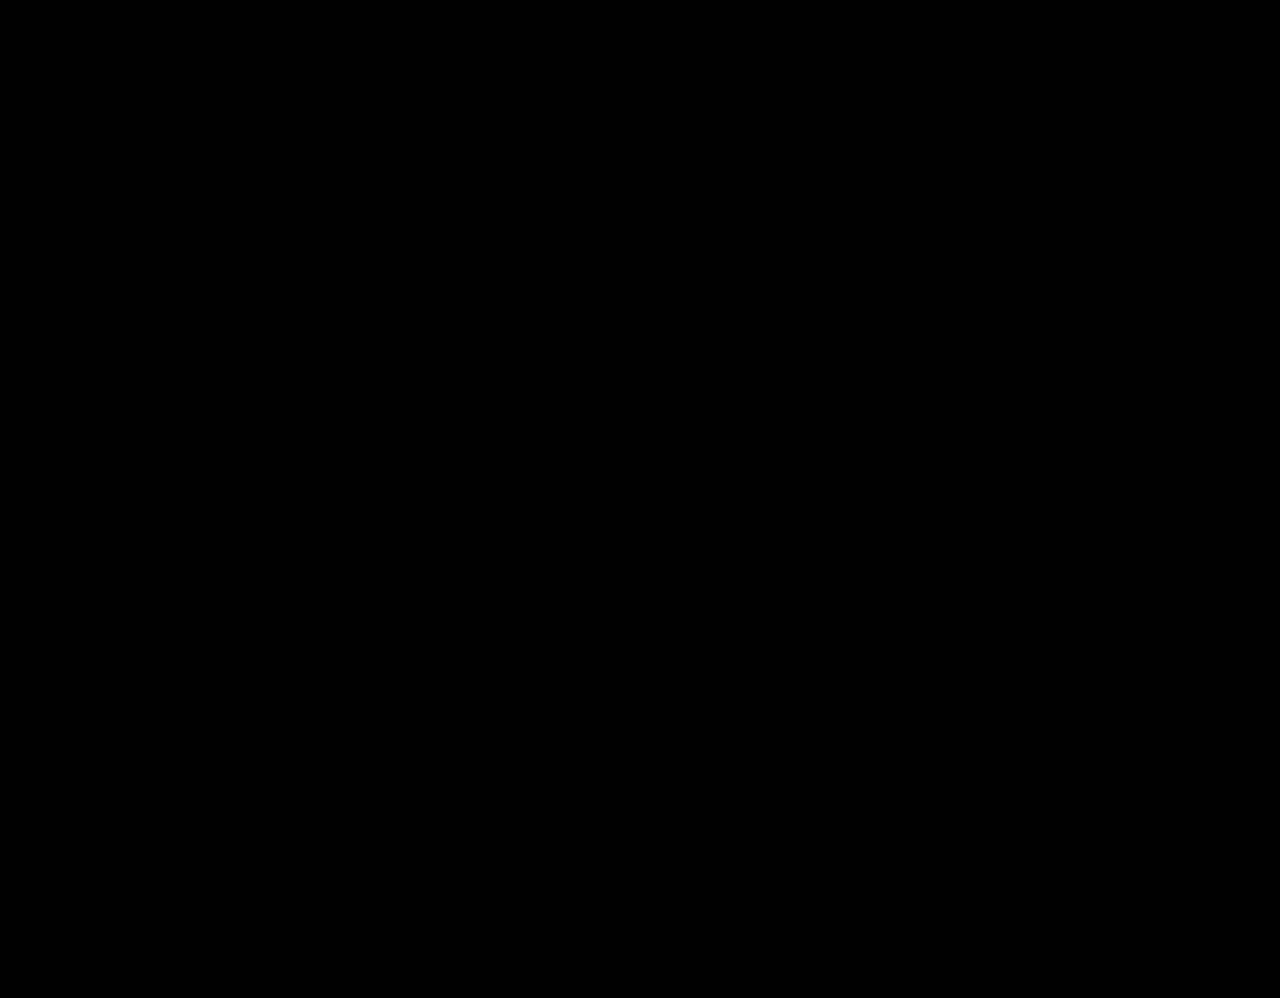
==== index.html @ 31f77846 "inital commit" ====
<!DOCTYPE html>
<html lang="en">
  <head>
    <link rel="stylesheet" href="index.css" />
    <script src="index.js" defer></script>
   <meta charset="UTF-8" />
    <meta name="viewport" content="width=device-width, initial-scale=1.0" />
    <title>Tetris</title>
  </head>
  <body>
<canvas id="canvas1"></canvas>

<h1 id="gameTitle">Tetris</h1>

    <h2 id="score">Score: 0</h2>

  <div id="sidePanel">
      <div id="gameHistory"><p id="gameHistoryTitle">Game history</p>
      <div id="gameHistoryContainer"><p id="scoreHistory">High score: 0<br>
      Last score: 0<br>
      Games played: 0
      </p></div>
      <div>
     <button id="entierHistoryButton"><p id="entierHistoryText">Entier history</p></button>
    </div>
      </div>

      <div id="keyBinds">
        <p id="keyBindsText">Keybinds:
          <br><br>Move shapes:<br>
          -S(move down)<br>
          -A(move left)<br>-D(move right)
          <br><br>Other:<br>
          -R(rotate)<br>
          -Esc(pause)</p>
        </div>
    </div>

</body>
</html>
---- index.css ----
body{
  background-color: black;
}

p{
  color: aliceblue;
}

#keyBinds{
  border-color: aliceblue;
  border-style: solid;
  border-radius: 5px;
  background-color: rgba(0, 0, 0, 0);
  display: inline-flex;
  margin-bottom: 3cm;
  }

#keyBindsText{
font-size: larger;
}

#gameHistoryTitle{
  font-size: 30px;
  border-style: solid;
  padding: 10px;
  }

#gameHistoryContainer{
  border-color: aliceblue;
  border-style: solid;
  border-radius: 5px;
  background-color: rgba(0, 0, 0, 0);
  display: inline-flex;
 padding: 5px;
  padding-right: 10px;
}

#scoreHistory{
  font-size: larger;
 }

 #entierHistoryButton{
  margin-bottom: 5cm;
 }

 #entierHistoryText{
  font-size: medium;
  
 }

 #entierHistoryButton{
  margin-left: 15px;
  background-color: rgba(0, 0, 0, 0);
  border-style: solid;
  border-color: aliceblue;
 }

 #entierHistoryButton{
  margin-left: 15px;
  background-color: rgba(0, 0, 0, 0);
  border-style: solid;
  border-color: aliceblue;
 }

 #sidePanel{
  display: inline-block;
 }

 #gameTitle{
  color: aliceblue;
  margin-left: 60%;
 }

 #score{
  color: aliceblue;
  margin-left: 50%;
  }
 

#canvas1{
  position: absolute;
  width: 100%;
  height: 100%;
  background-color: black;
  top: 0;
  left: 0;
}
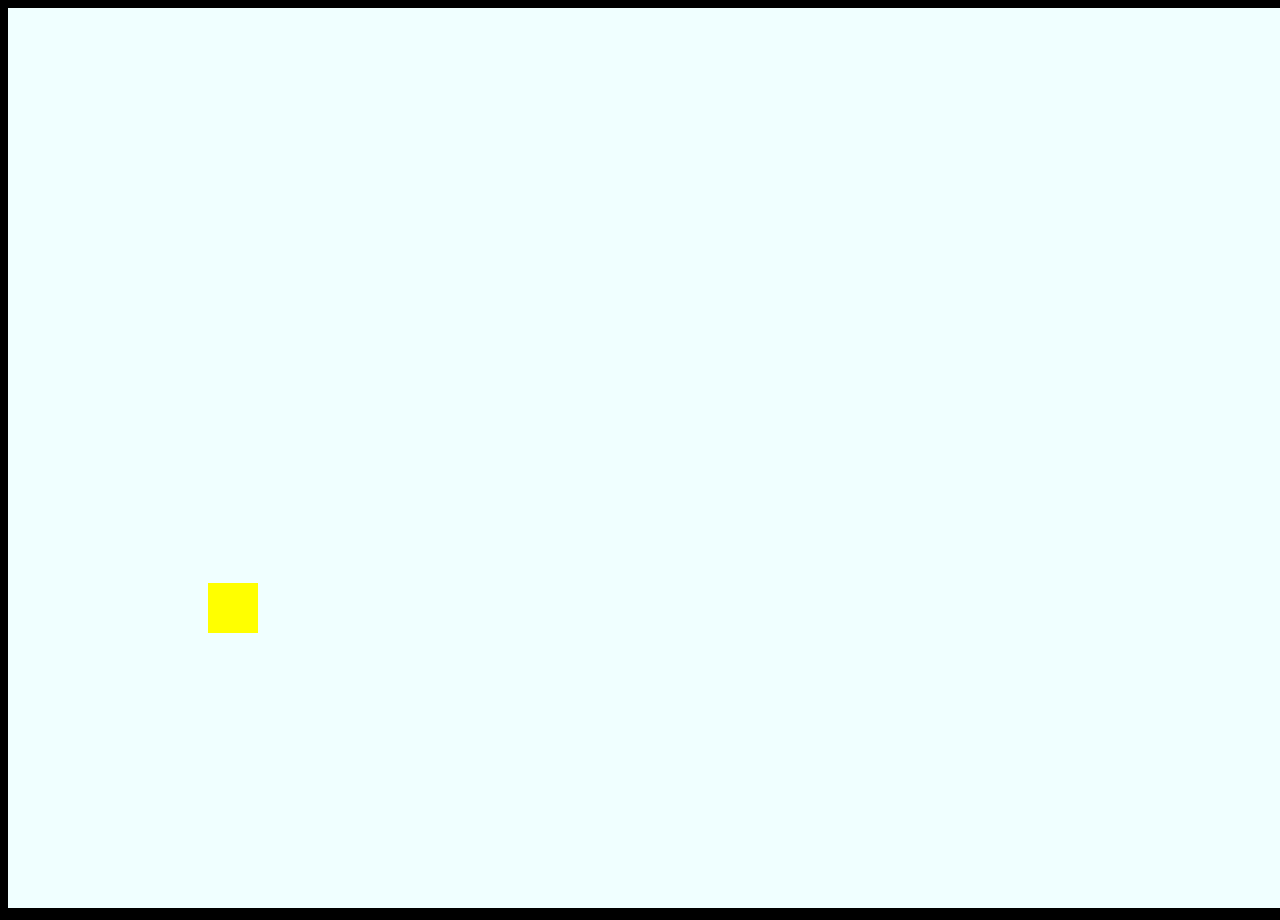
==== commit f55b6892: "initial commit" ====
--- a/index.html
+++ b/index.html
@@ -1,40 +1,14 @@
 <!DOCTYPE html>
 <html lang="en">
-  <head>
-    <link rel="stylesheet" href="index.css" />
+<head>
     <script src="index.js" defer></script>
-   <meta charset="UTF-8" />
-    <meta name="viewport" content="width=device-width, initial-scale=1.0" />
-    <title>Tetris</title>
-  </head>
-  <body>
-<canvas id="canvas1"></canvas>
-
-<h1 id="gameTitle">Tetris</h1>
-
-    <h2 id="score">Score: 0</h2>
-
-  <div id="sidePanel">
-      <div id="gameHistory"><p id="gameHistoryTitle">Game history</p>
-      <div id="gameHistoryContainer"><p id="scoreHistory">High score: 0<br>
-      Last score: 0<br>
-      Games played: 0
-      </p></div>
-      <div>
-     <button id="entierHistoryButton"><p id="entierHistoryText">Entier history</p></button>
-    </div>
-      </div>
-
-      <div id="keyBinds">
-        <p id="keyBindsText">Keybinds:
-          <br><br>Move shapes:<br>
-          -S(move down)<br>
-          -A(move left)<br>-D(move right)
-          <br><br>Other:<br>
-          -R(rotate)<br>
-          -Esc(pause)</p>
-        </div>
-    </div>
-
+    <link rel="stylesheet" href="index.css">
+    <meta charset="UTF-8">
+    <meta name="viewport" content="width=device-width, initial-scale=1.0">
+    <title>Flapy bird</title>
+</head>
+<body>
+    <canvas id="canvas"></canvas>
+    
 </body>
 </html>--- a/index.css
+++ b/index.css
@@ -1,87 +1,10 @@
 body{
-  background-color: black;
+    background-color: black;
 }
 
-p{
-  color: aliceblue;
-}
-
-#keyBinds{
-  border-color: aliceblue;
-  border-style: solid;
-  border-radius: 5px;
-  background-color: rgba(0, 0, 0, 0);
-  display: inline-flex;
-  margin-bottom: 3cm;
-  }
-
-#keyBindsText{
-font-size: larger;
-}
-
-#gameHistoryTitle{
-  font-size: 30px;
-  border-style: solid;
-  padding: 10px;
-  }
-
-#gameHistoryContainer{
-  border-color: aliceblue;
-  border-style: solid;
-  border-radius: 5px;
-  background-color: rgba(0, 0, 0, 0);
-  display: inline-flex;
- padding: 5px;
-  padding-right: 10px;
-}
-
-#scoreHistory{
-  font-size: larger;
- }
-
- #entierHistoryButton{
-  margin-bottom: 5cm;
- }
-
- #entierHistoryText{
-  font-size: medium;
-  
- }
-
- #entierHistoryButton{
-  margin-left: 15px;
-  background-color: rgba(0, 0, 0, 0);
-  border-style: solid;
-  border-color: aliceblue;
- }
-
- #entierHistoryButton{
-  margin-left: 15px;
-  background-color: rgba(0, 0, 0, 0);
-  border-style: solid;
-  border-color: aliceblue;
- }
-
- #sidePanel{
-  display: inline-block;
- }
-
- #gameTitle{
-  color: aliceblue;
-  margin-left: 60%;
- }
-
- #score{
-  color: aliceblue;
-  margin-left: 50%;
-  }
- 
-
-#canvas1{
-  position: absolute;
-  width: 100%;
-  height: 100%;
-  background-color: black;
-  top: 0;
-  left: 0;
+#canvas{
+    background-color: azure;
+    margin:0px;
+    width: max-content;
+    height: max-content;
 }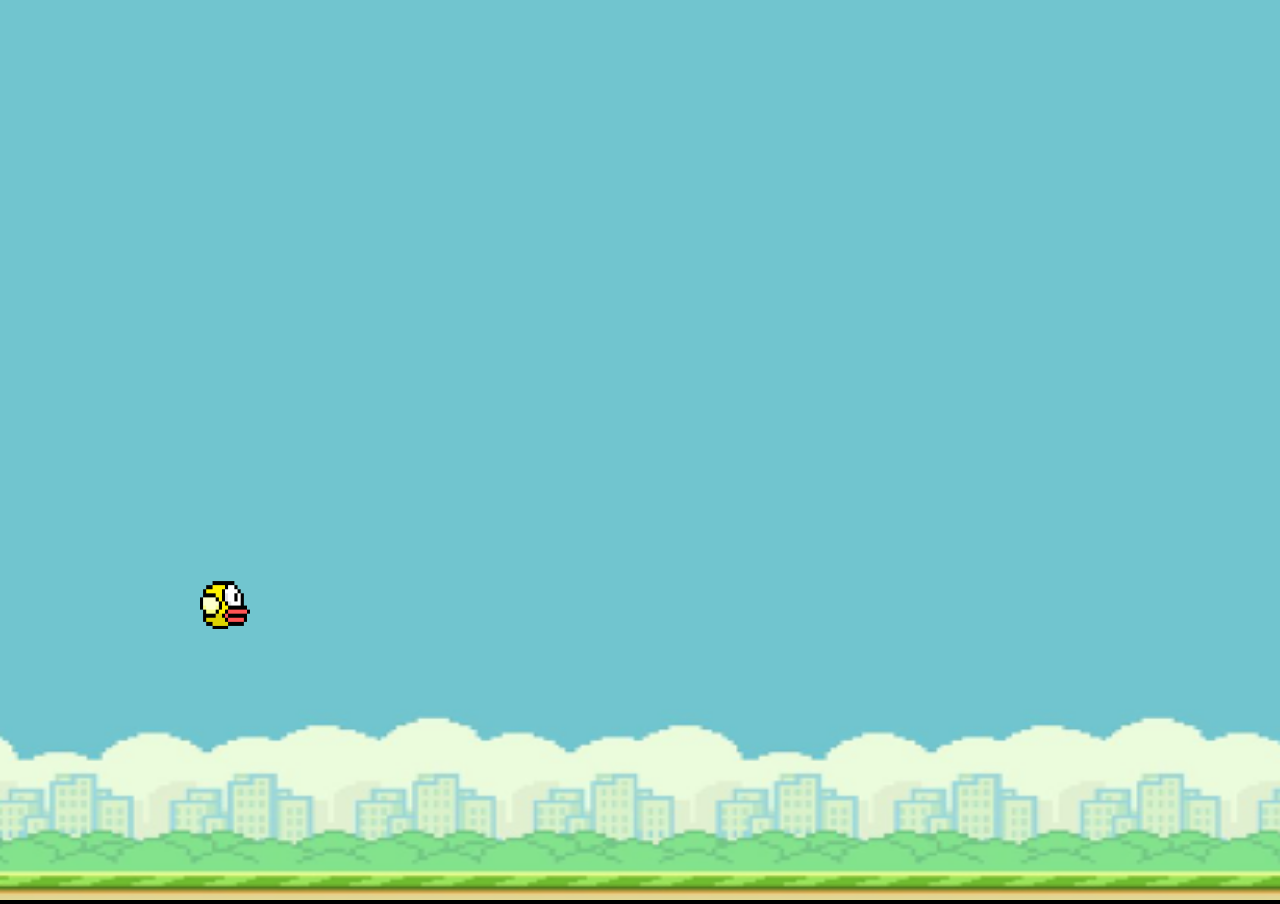
==== commit 0f08afa3: "first commit" ====
--- a/index.html
+++ b/index.html
@@ -3,12 +3,13 @@
 <head>
     <script src="index.js" defer></script>
     <link rel="stylesheet" href="index.css">
+
     <meta charset="UTF-8">
     <meta name="viewport" content="width=device-width, initial-scale=1.0">
+    <link id="icon" rel="icon" href="imgs/The bird.png">
     <title>Flapy bird</title>
 </head>
 <body>
     <canvas id="canvas"></canvas>
-    
-</body>
+    </body>
 </html>--- a/index.css
+++ b/index.css
@@ -1,10 +1,18 @@
 body{
     background-color: black;
-}
+    margin: 0;
+    }
 
 #canvas{
-    background-color: azure;
+    background-image: url("imgs/City\ background.png");
+    background-repeat: no-repeat;
+    background-position: center;
+    background-attachment: fixed;
+    background-size:1900px 1010px;
+    
     margin:0px;
-    width: max-content;
-    height: max-content;
+    width: 100%;
+    height: 100%;
+
+    cursor: none;
 }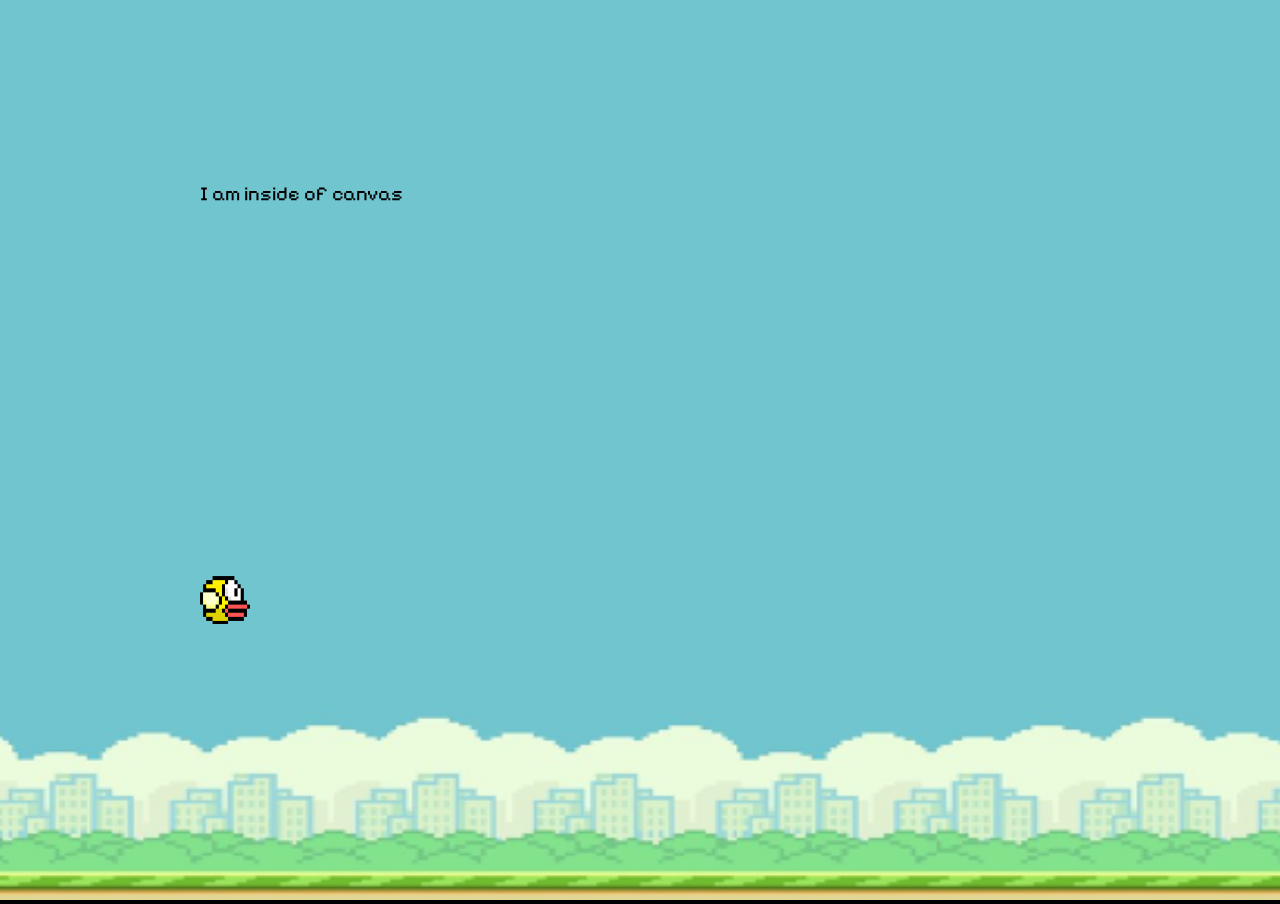
==== commit 2b6241d4: "imported font commit" ====
--- a/index.html
+++ b/index.html
@@ -3,6 +3,7 @@
 <head>
     <script src="index.js" defer></script>
     <link rel="stylesheet" href="index.css">
+    <link rel="stylesheet" href="https://fonts.google.com/specimen/Pixelify+Sans?query=pixel">
 
     <meta charset="UTF-8">
     <meta name="viewport" content="width=device-width, initial-scale=1.0">
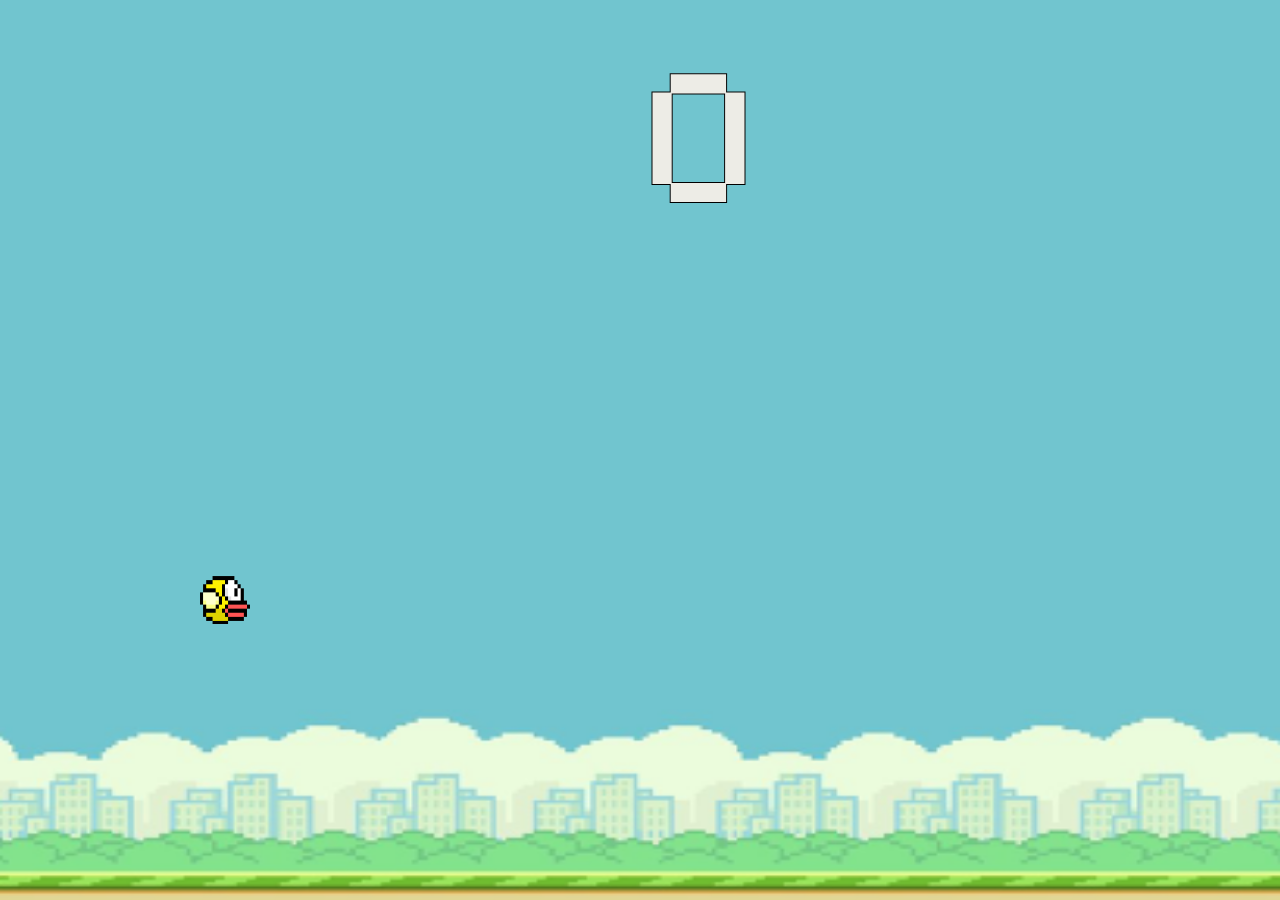
==== commit 09843c00: "naming and objects correction commit 1" ====
--- a/index.html
+++ b/index.html
@@ -1,16 +1,15 @@
-<!DOCTYPE html>
-<html lang="en">
+<html>
 <head>
     <script src="index.js" defer></script>
     <link rel="stylesheet" href="index.css">
-    <link rel="stylesheet" href="https://fonts.google.com/specimen/Pixelify+Sans?query=pixel">
 
     <meta charset="UTF-8">
     <meta name="viewport" content="width=device-width, initial-scale=1.0">
+
     <link id="icon" rel="icon" href="imgs/The bird.png">
     <title>Flapy bird</title>
 </head>
 <body>
-    <canvas id="canvas"></canvas>
+    <canvas id="gameCanvas"></canvas>
     </body>
 </html>--- a/index.css
+++ b/index.css
@@ -1,10 +1,11 @@
 body{
     background-color: black;
     margin: 0;
-    }
+    
+}
 
-#canvas{
-    background-image: url("imgs/City\ background.png");
+#gameCanvas{
+    background-image: url("imgs/cityBackground.png");
     background-repeat: no-repeat;
     background-position: center;
     background-attachment: fixed;
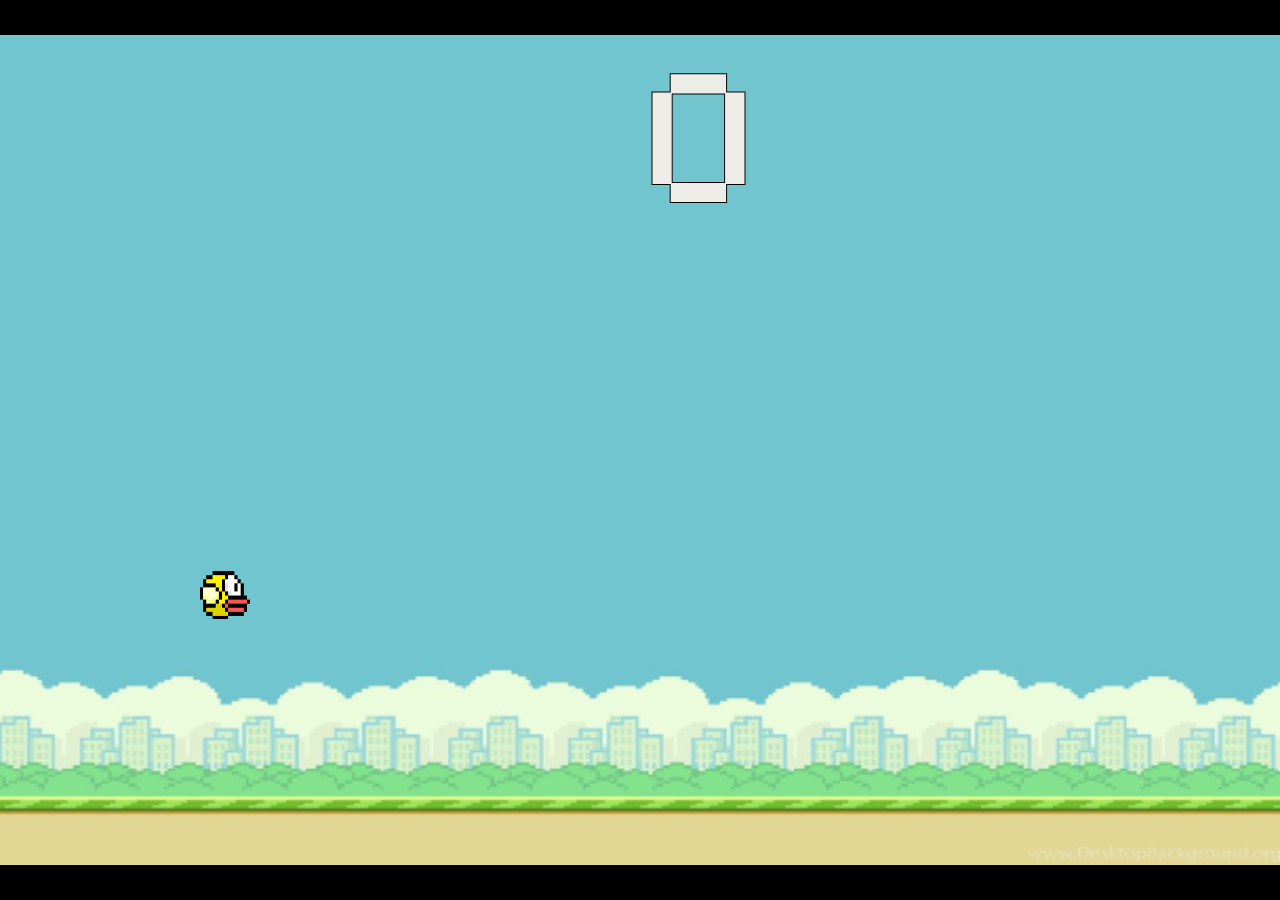
==== commit 1df984ff: "Polishd commit 1" ====
--- a/index.html
+++ b/index.html
@@ -1,15 +1,11 @@
 <html>
-<head>
+  <head>
     <script src="index.js" defer></script>
-    <link rel="stylesheet" href="index.css">
-
-    <meta charset="UTF-8">
-    <meta name="viewport" content="width=device-width, initial-scale=1.0">
-
-    <link id="icon" rel="icon" href="imgs/The bird.png">
+    <link rel="stylesheet" href="index.css" />
+    <link id="icon" rel="icon" href="imgs/bird.png" />
     <title>Flapy bird</title>
-</head>
-<body>
+  </head>
+  <body>
     <canvas id="gameCanvas"></canvas>
-    </body>
-</html>+  </body>
+</html>
--- a/index.css
+++ b/index.css
@@ -1,19 +1,17 @@
-body{
-    background-color: black;
-    margin: 0;
-    
+body {
+  background-color: black;
+  margin: 0;
 }
 
-#gameCanvas{
-    background-image: url("imgs/cityBackground.png");
-    background-repeat: no-repeat;
-    background-position: center;
-    background-attachment: fixed;
-    background-size:1900px 1010px;
-    
-    margin:0px;
-    width: 100%;
-    height: 100%;
+#gameCanvas {
+  background-image: url("imgs/cityBackground.png");
+  background-repeat: no-repeat;
+  background-position: center;
+  background-attachment: fixed;
 
-    cursor: none;
-}+  margin: 0px;
+  width: 100%;
+  height: 100%;
+
+  cursor: none;
+}
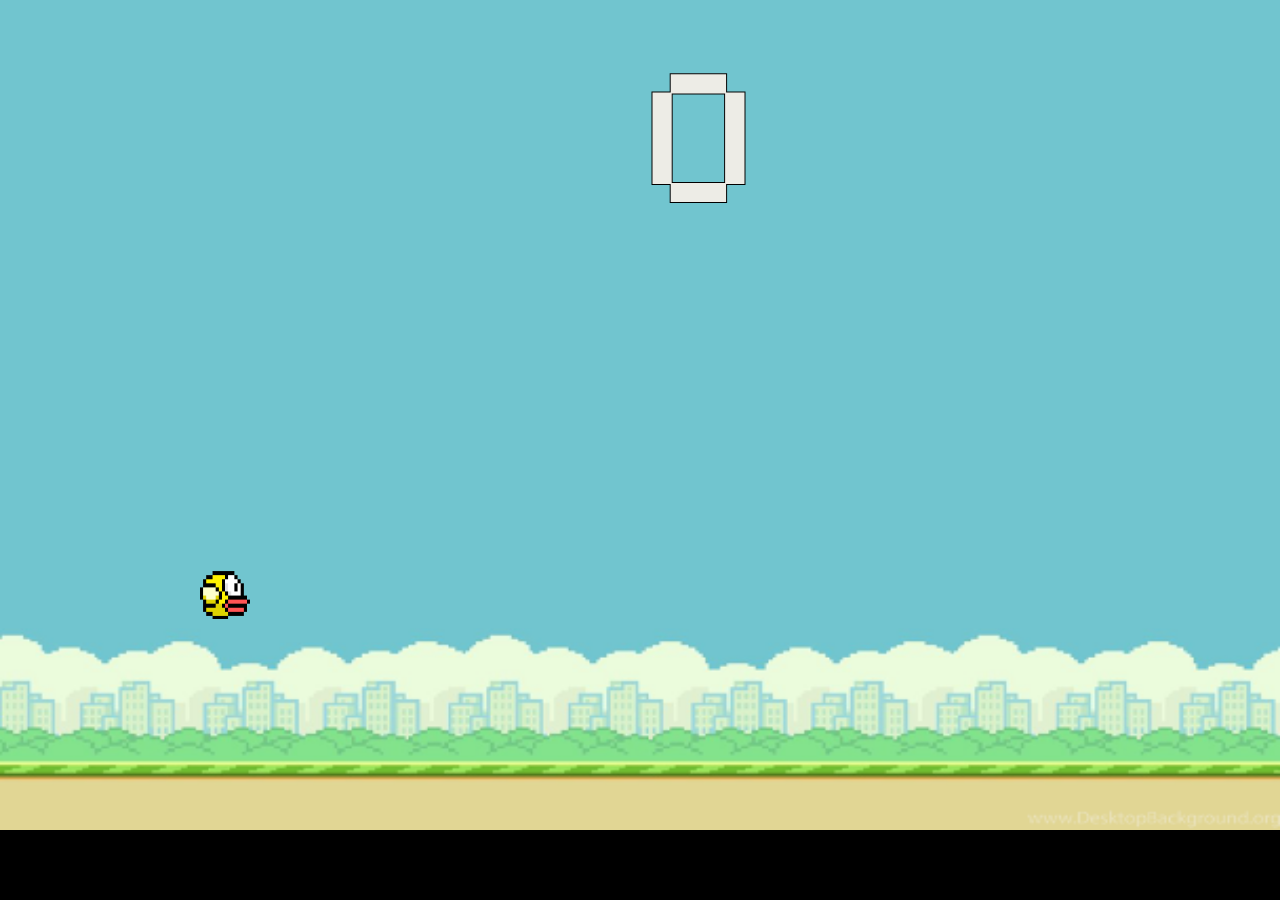
==== commit 9af7fd33: "avalable restart commit" ====
--- a/index.html
+++ b/index.html
@@ -6,6 +6,11 @@
     <title>Flapy bird</title>
   </head>
   <body>
+    <img
+      id="cursorPressGif"
+      src="imgs/cursorPress.gif"
+      alt="The gif did not load"
+    />
     <canvas id="gameCanvas"></canvas>
   </body>
 </html>
--- a/index.css
+++ b/index.css
@@ -6,7 +6,7 @@
 #gameCanvas {
   background-image: url("imgs/cityBackground.png");
   background-repeat: no-repeat;
-  background-position: center;
+  background-position: top;
   background-attachment: fixed;
 
   margin: 0px;
@@ -14,4 +14,22 @@
   height: 100%;
 
   cursor: none;
+
+  position: absolute;
+  z-index: 1;
 }
+
+#cursorPressGif {
+  position: absolute;
+  z-index: 2;
+
+  display: inline-flex;
+
+  width: 32px;
+  height: 32px;
+
+  margin-top: 25%;
+  margin-left: 50%;
+
+  visibility: hidden;
+}
